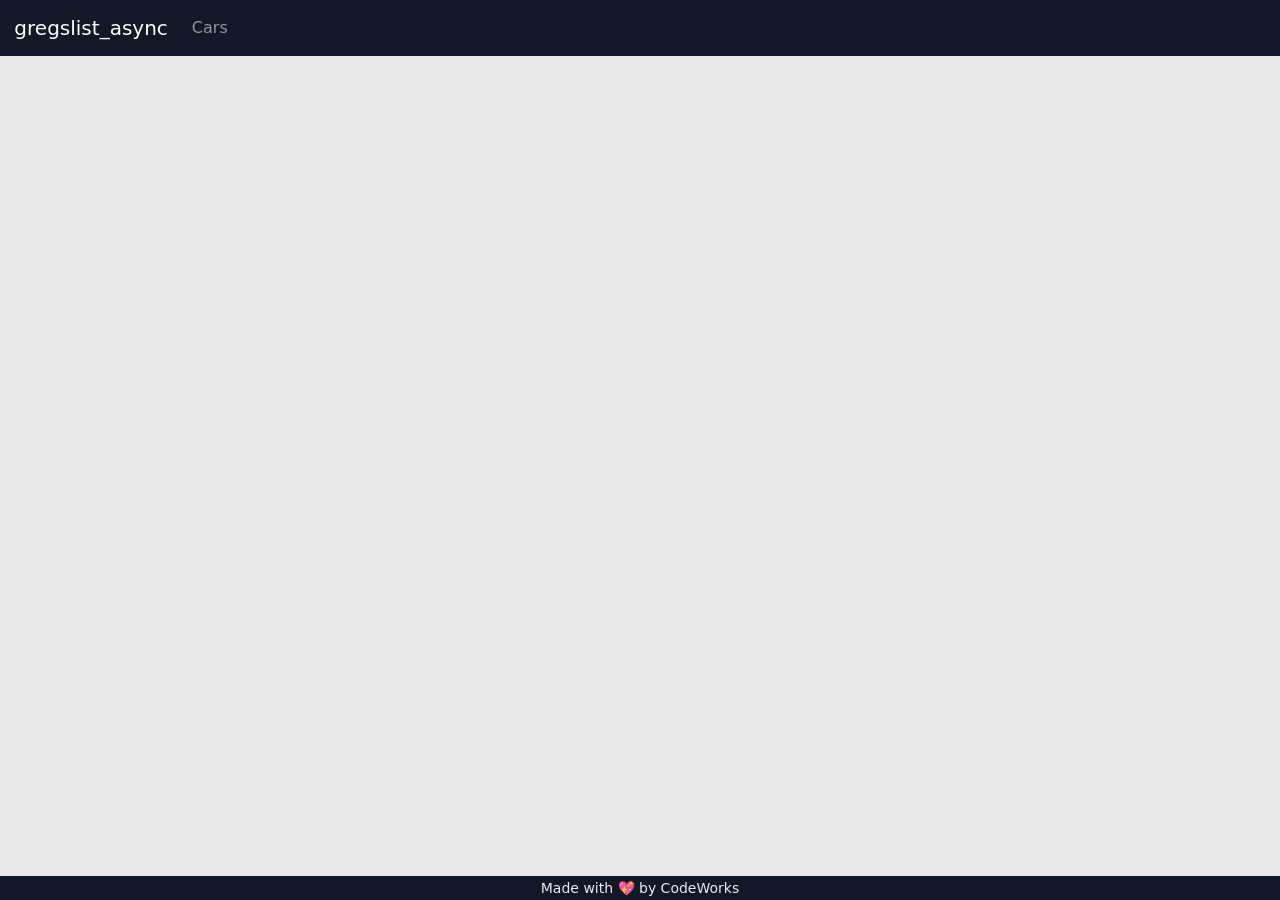
==== index.html @ 0fe4ed3d "first commit" ====
<!DOCTYPE html>
<html lang="en">

<head>
  <meta charset="UTF-8">
  <meta name="viewport" content="width=device-width, initial-scale=1.0">
  <meta http-equiv="X-UA-Compatible" content="ie=edge">
  <link rel="icon" href="https://bcw.blob.core.windows.net/public/img/9977764104160066">
  <link rel="stylesheet"
    href="https://cdnjs.cloudflare.com/ajax/libs/MaterialDesign-Webfont/7.0.96/css/materialdesignicons.min.css"
    integrity="sha512-fXnjLwoVZ01NUqS/7G5kAnhXNXat6v7e3M9PhoMHOTARUMCaf5qNO84r5x9AFf5HDzm3rEZD8sb/n6dZ19SzFA=="
    crossorigin="anonymous" referrerpolicy="no-referrer" />
  <link rel="stylesheet" href="assets/style/main.css">
  <link rel="stylesheet" href="assets/style/style.css">
  <title>gregslist_async</title>
</head>

<body>
  <!-- SECTION -->
  <header>
    <nav class="navbar navbar-dark navbar-expand bg-dark text-light px-2">
      <a class="navbar-brand" href="#">
        <img src="https://codeworks.blob.core.windows.net/public/assets/img/cw-mark.png" height="45" alt=""
          loading="lazy">
        <span class="ml-2">gregslist_async</span>
      </a>
      <button class="navbar-toggler" type="button" data-toggle="collapse" data-target="#navbarNavAltMarkup"
        aria-controls="navbarNavAltMarkup" aria-expanded="false" aria-label="Toggle navigation">
        <span class="navbar-toggler-icon"></span>
      </button>
      <div class="collapse navbar-collapse" id="navbarNavAltMarkup">
        <div class="navbar-nav">
          <!-- NAVLINKS -->
          <a href="#/cars" class="nav-link">Cars</a>
        </div>
      </div>
      <div class="flex-grow-1 justify-content-end align-items-center d-flex" id="authstate"></div>
    </nav>
  </header>

  <!-- SECTION -->
  <main>

    <section id="router-view">
      <!-- primary viewport -->
    </section>

  </main>

  <!-- SECTION -->
  <footer class="bg-dark text-light">
    <div class="text-center no-select">
      <p class="mb-0"><small>Made with 💖 by CodeWorks</small></p>
    </div>
  </footer>

  <script src="https://cdn.jsdelivr.net/npm/axios/dist/axios.min.js"></script>
  <script src="https://cdn.auth0.com/js/auth0-spa-js/1.22/auth0-spa-js.production.js"></script>
  <script src="https://cdn.jsdelivr.net/gh/jakeoverall/auth0provider-client/browser/Auth0Provider.js"></script>
  <script src="https://cdn.socket.io/4.1.1/socket.io.min.js"
    integrity="sha384-cdrFIqe3RasCMNE0jeFG9xJHog/tgOVC1E9Lzve8LQN1g5WUHo0Kvk1mawWjxX7a"
    crossorigin="anonymous"></script>
  <script src="https://cdn.jsdelivr.net/npm/bootstrap@5.2.0/dist/js/bootstrap.bundle.min.js"
    integrity="sha384-A3rJD856KowSb7dwlZdYEkO39Gagi7vIsF0jrRAoQmDKKtQBHUuLZ9AsSv4jD4Xa"
    crossorigin="anonymous"></script>
  <script src="https://cdn.jsdelivr.net/npm/sweetalert2@11.3.10/dist/sweetalert2.all.min.js"
    integrity="sha256-hw7v8jZF/rFEdx1ZHepT4D73AFTHLu/P9kEyrNesRyc=" crossorigin="anonymous"></script>

  <script src="app/App.js" type="module"></script>
</body>

</html>
---- assets/style/style.css ----
/* BASIC STYLES HERE */
.creator-picture {
  height: 7em;
  width: 7em;
  object-fit: cover;
  border-radius: 50%;
}

.car-picture {
  min-height: 60vh;
  object-fit: cover;
  width: 100%;
}
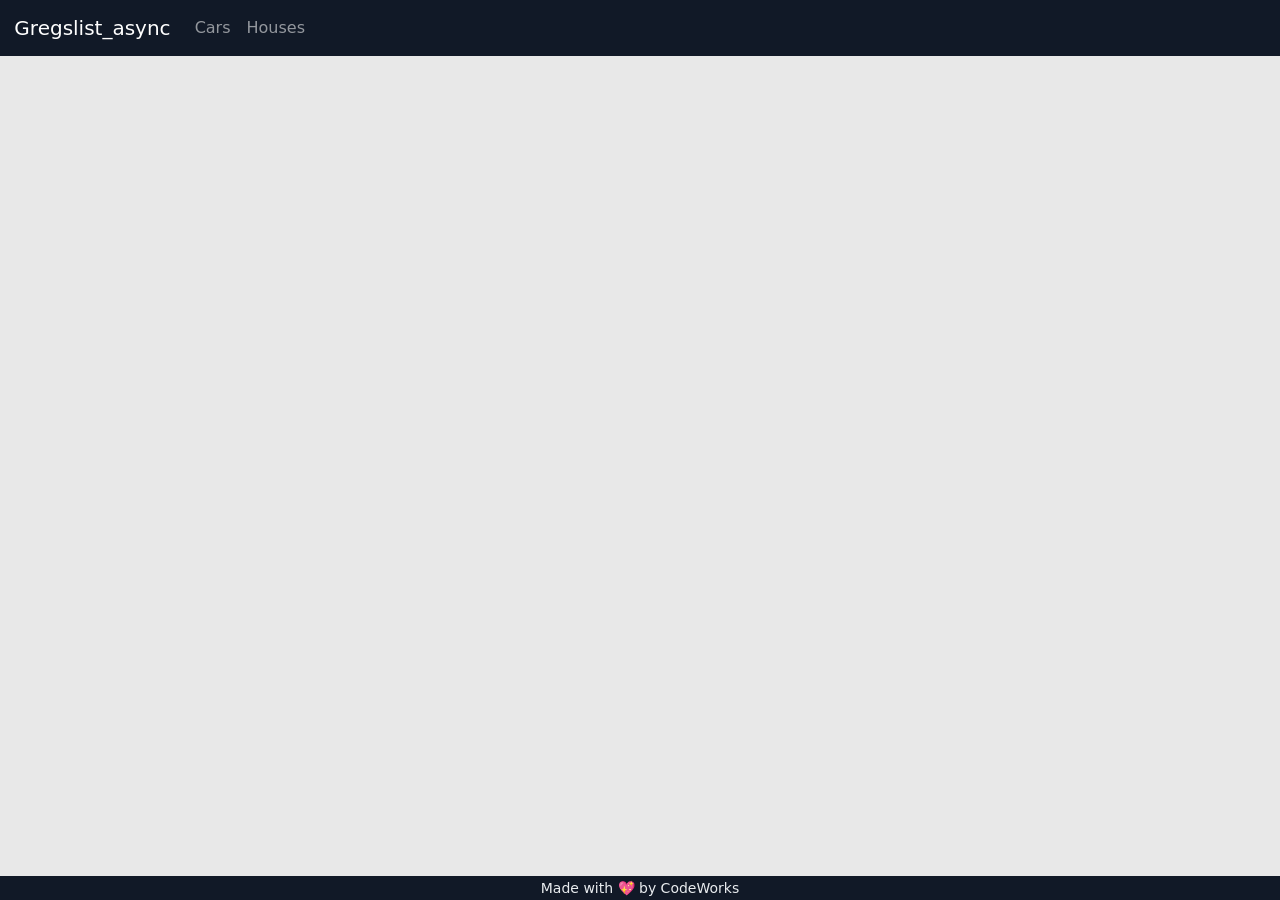
==== commit 398801b3: "sync" ====
--- a/index.html
+++ b/index.html
@@ -22,7 +22,7 @@
       <a class="navbar-brand" href="#">
         <img src="https://codeworks.blob.core.windows.net/public/assets/img/cw-mark.png" height="45" alt=""
           loading="lazy">
-        <span class="ml-2">gregslist_async</span>
+        <span class="ml-2">Gregslist_async</span>
       </a>
       <button class="navbar-toggler" type="button" data-toggle="collapse" data-target="#navbarNavAltMarkup"
         aria-controls="navbarNavAltMarkup" aria-expanded="false" aria-label="Toggle navigation">
@@ -32,6 +32,7 @@
         <div class="navbar-nav">
           <!-- NAVLINKS -->
           <a href="#/cars" class="nav-link">Cars</a>
+          <a href="#/houses" class="nav-link">Houses</a>
         </div>
       </div>
       <div class="flex-grow-1 justify-content-end align-items-center d-flex" id="authstate"></div>
